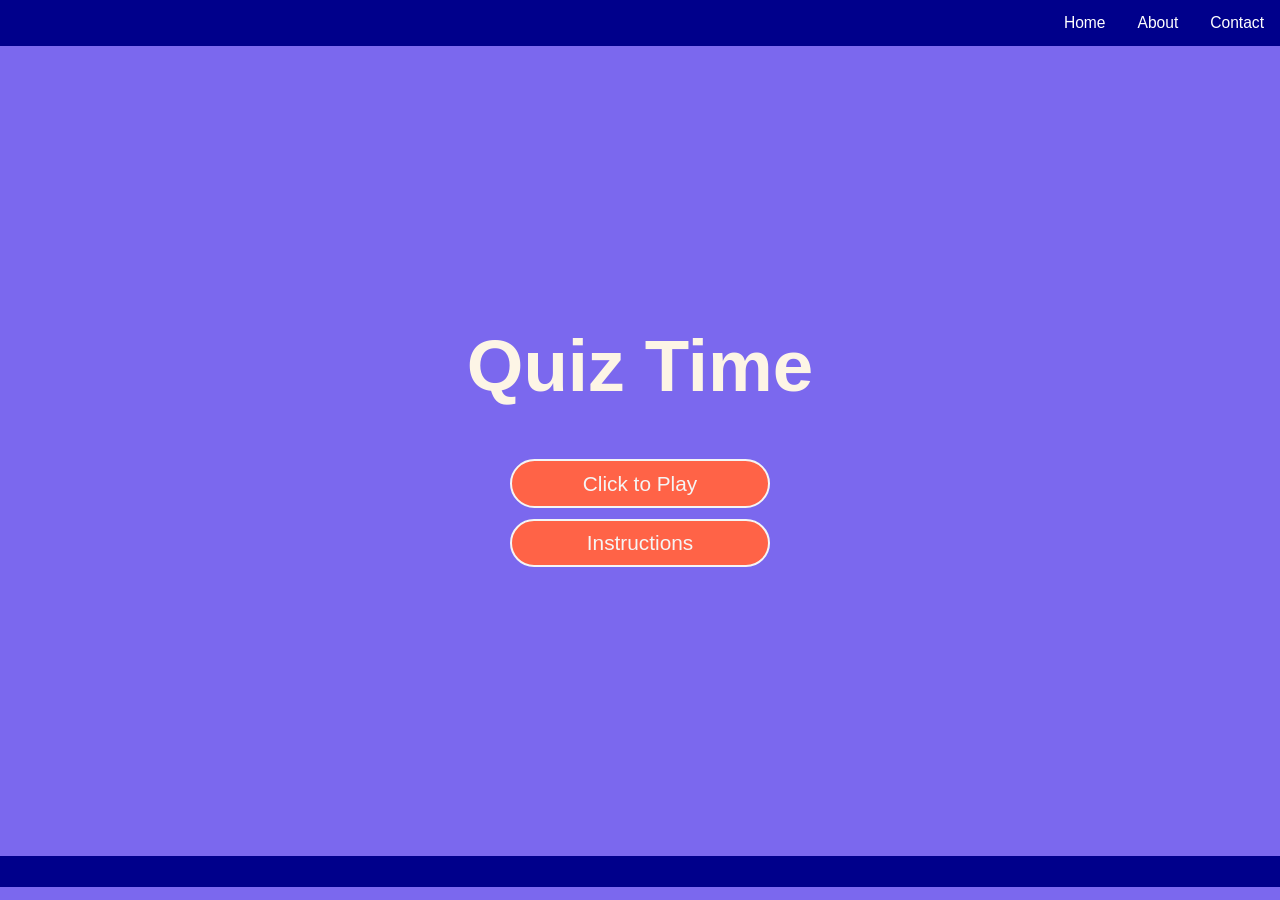
==== Project/index.html @ fda251d9 "enter" ====
<!DOCTYPE html>
<html lang="en">
<head>
    <meta charset="UTF-8">
    <meta name="viewport" content="width=device-width, initial-scale=1.0" shrink-to-fit="no">
    <title>A Quiz</title>
    <link rel="stylesheet" href="app.css" type="text/css">
    
</head>
<body>
    <ul>
        <li><a href="contact.html">Contact</a></li>
        <li><a href="about.html">About</a></li>
        <li><a href="index.html">Home</a></li>
        
      </ul>

      <div class="container">
        <div id="home" class ="flex-center flex-column">
            <h1> Quiz Time</h1>
            <a class ="btn" href="gamestart.html"> Click to Play </a>
            
            <a class ="btn" href="instructions.html"> Instructions </p></a> 
 
        </div>
    </div>   

    <div class ="footer">
        <p class ="flex-center flex-column" style="color: aliceblue; font-size: medium;"></h1> 
    </div>
</body>
</html>
---- Project/app.css ----
:root
{
    background-color: mediumslateblue;
    font-size: 65%;
}

*{
    box-sizing: border-box;
    font-family: Arial, Helvetica, sans-serif;
    margin: 0;
    padding: 0;
    color: maroon;
}

h1, h2, h3, h4{
    margin-bottom: 1rem;
}

h1{
    font-size: 7rem;
    color: oldlace;
    font-family: 'Segoe UI', Tahoma, Geneva, Verdana, sans-serif;
    margin-bottom: 5rem;
}

h1>span{
    font-size: 2rem;
    font-weight: 500;
}

h2{
    font-size: 4rem;
    font-weight: 700;
    margin-bottom: 4rem;
}

h3{
    font-size: 2rem;
    font-weight: 500;
}

ul {
    list-style-type: none;
    margin: 0;
    padding: 0;
    overflow: hidden;
    background-color: darkblue;
    position: -webkit-sticky; 
  position: sticky;
  top: 0;
  }
  
  li {
    float: right;
    font-size: 1.5rem;
  }
  
  li a {
    display: block;
    color: white;
    text-align: center;
    padding: 14px 16px;
    text-decoration: none;
  }

  li a:hover {
    background-color: gray;
    font-weight: bolder;
    color: lawngreen;
  }


.container{
    height: 90vh;
    width: 100wh;
    display: flex;
    justify-content: center;
    align-items: center;
    max-width: 80rem; 
    margin: 0 auto;   
    padding: 2rem;
}

.container > *{
    width: 100%;
}

.flex-column{
    display: flex;
    flex-direction: column;
}

.flex-center{
    justify-content: center;
    align-items: center;
}

.justify-center{
    justify-content: center;
}

.text-center{
    text-align: center;
}

.hidden{
    display: none;
}

.btn{
    font-size: 2rem;
    padding: 1rem 0;
    width: 25rem;
    text-align: center;
    border: 0.2rem solid whitesmoke;
    margin-bottom: 1rem;
    text-decoration: none;
    color: whitesmoke ;
    background-color: tomato;
    border-radius: 3rem;
}

.btn:hover{
    cursor: pointer;
    box-shadow: 0 0.5rem 1.5rem 0 black;
    transform: translateY(-0.1rem);
    transition: transform 150ms;
}

.btn[disabled]:hover{
    cursor: not-allowed;
    box-shadow: none;
    transform:none;
}

.footer{
    background-color: darkblue;
    position: -webkit-sticky; 
    position: sticky;
    height: 3rem;
    bottom: 0rem;
}

form{
    width: 100%;
    display: flex;
    flex-direction: column;
    align-items: center;
}

.instruction{
    height: 80vh;
    width: 100wh;
    color: honeydew;
    font-family: -apple-system, BlinkMacSystemFont, 'Segoe UI', Roboto, Oxygen, Ubuntu, Cantarell, 'Open Sans', 'Helvetica Neue', sans-serif;
    background-color: mediumslateblue;
    display: flex;
    flex-direction: column;
    align-items: center;
}

.instruction > li{
    color: khaki;
    float: none;
    font-family: -apple-system, BlinkMacSystemFont, 'Segoe UI', Roboto, Oxygen, Ubuntu, Cantarell, 'Open Sans', 'Helvetica Neue', sans-serif;
    line-height: 4rem;
    font-size: 2rem;
}
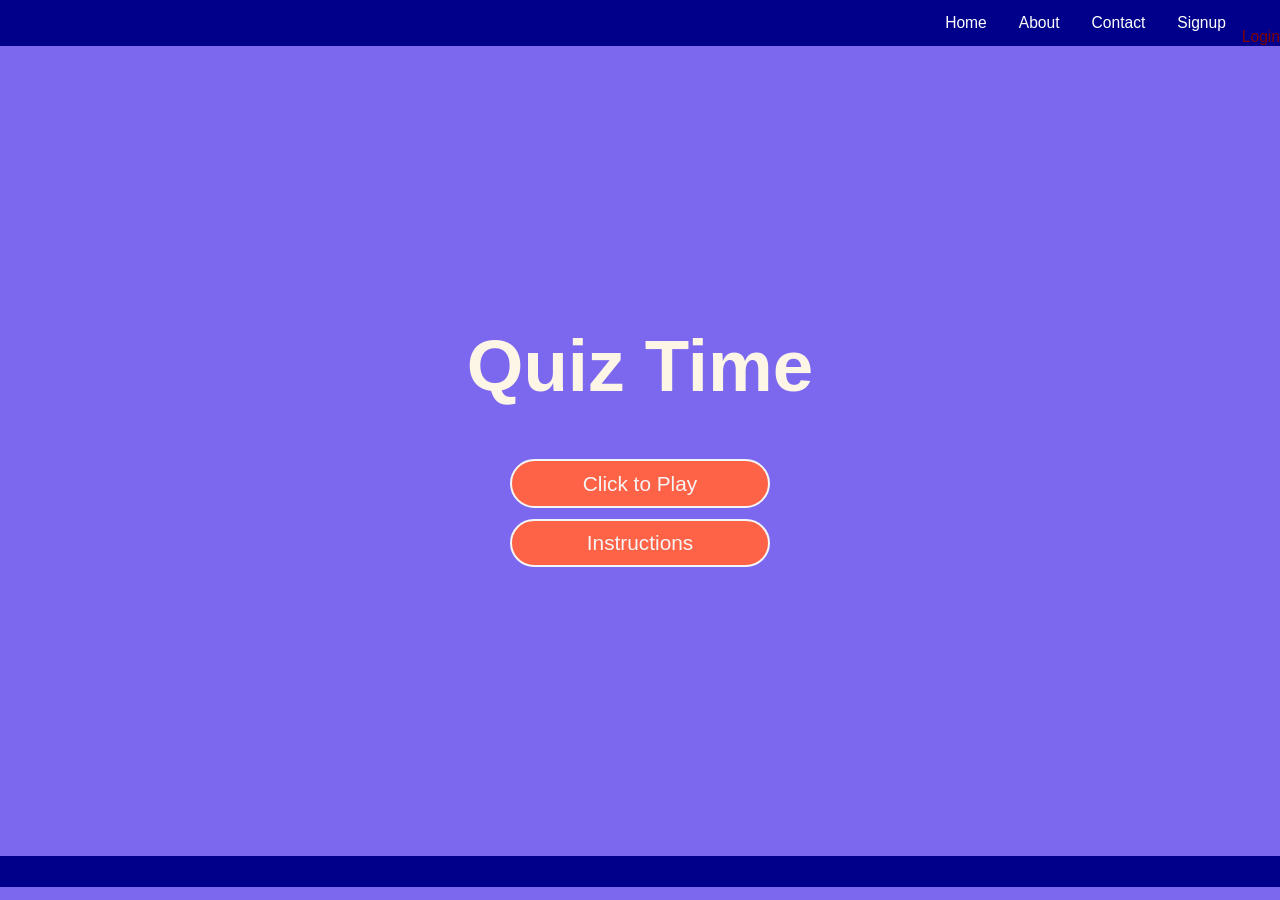
==== commit 53fb58ec: "enter" ====
--- a/Project/index.html
+++ b/Project/index.html
@@ -9,6 +9,8 @@
 </head>
 <body>
     <ul>
+        <li><a href="login.html"></a>Login</li>
+        <li><a href="signup.html">Signup</a></li>
         <li><a href="contact.html">Contact</a></li>
         <li><a href="about.html">About</a></li>
         <li><a href="index.html">Home</a></li>
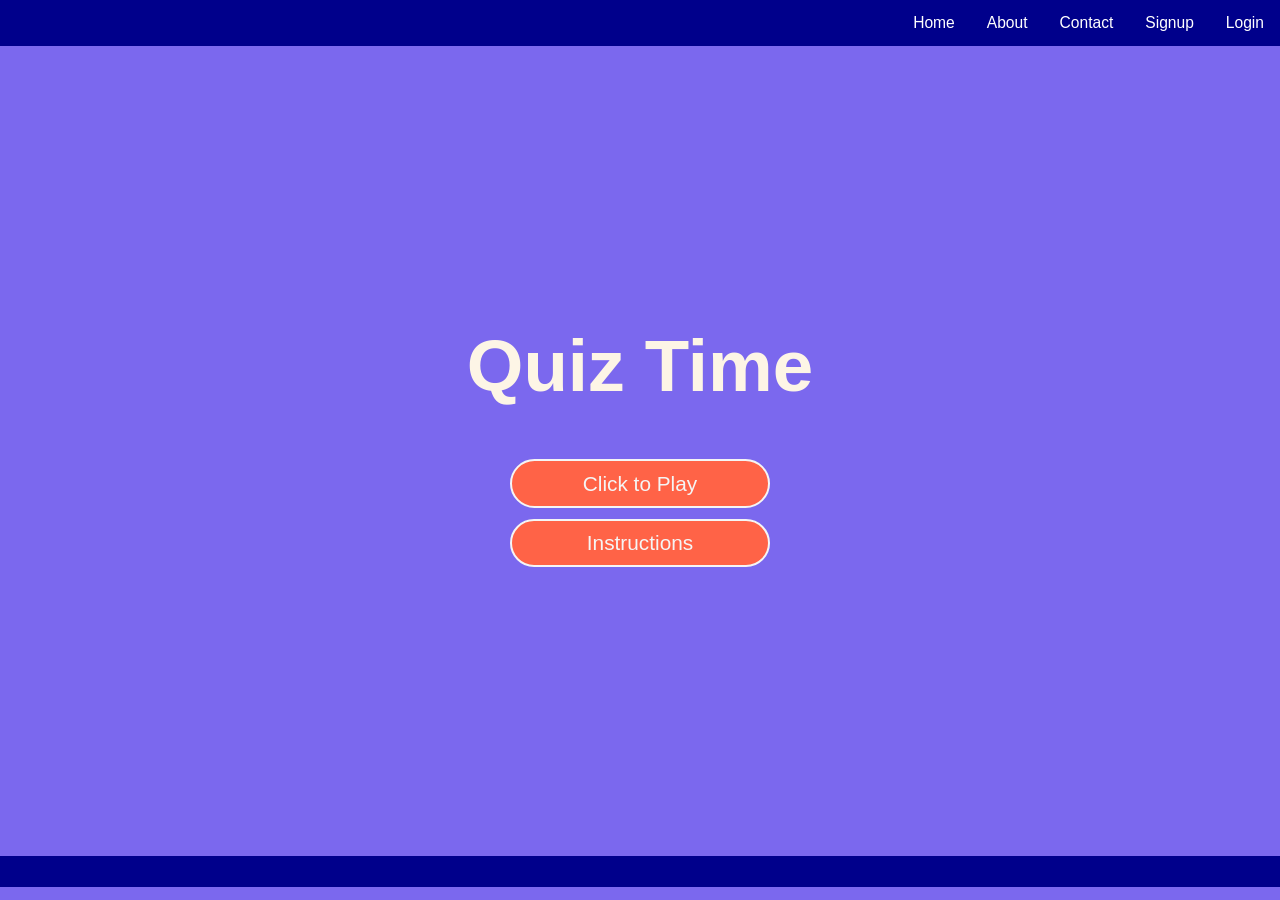
==== commit 19f65863: "enter" ====
--- a/Project/index.html
+++ b/Project/index.html
@@ -9,7 +9,7 @@
 </head>
 <body>
     <ul>
-        <li><a href="login.html"></a>Login</li>
+        <li><a href="login.html">Login</a></li>
         <li><a href="signup.html">Signup</a></li>
         <li><a href="contact.html">Contact</a></li>
         <li><a href="about.html">About</a></li>
